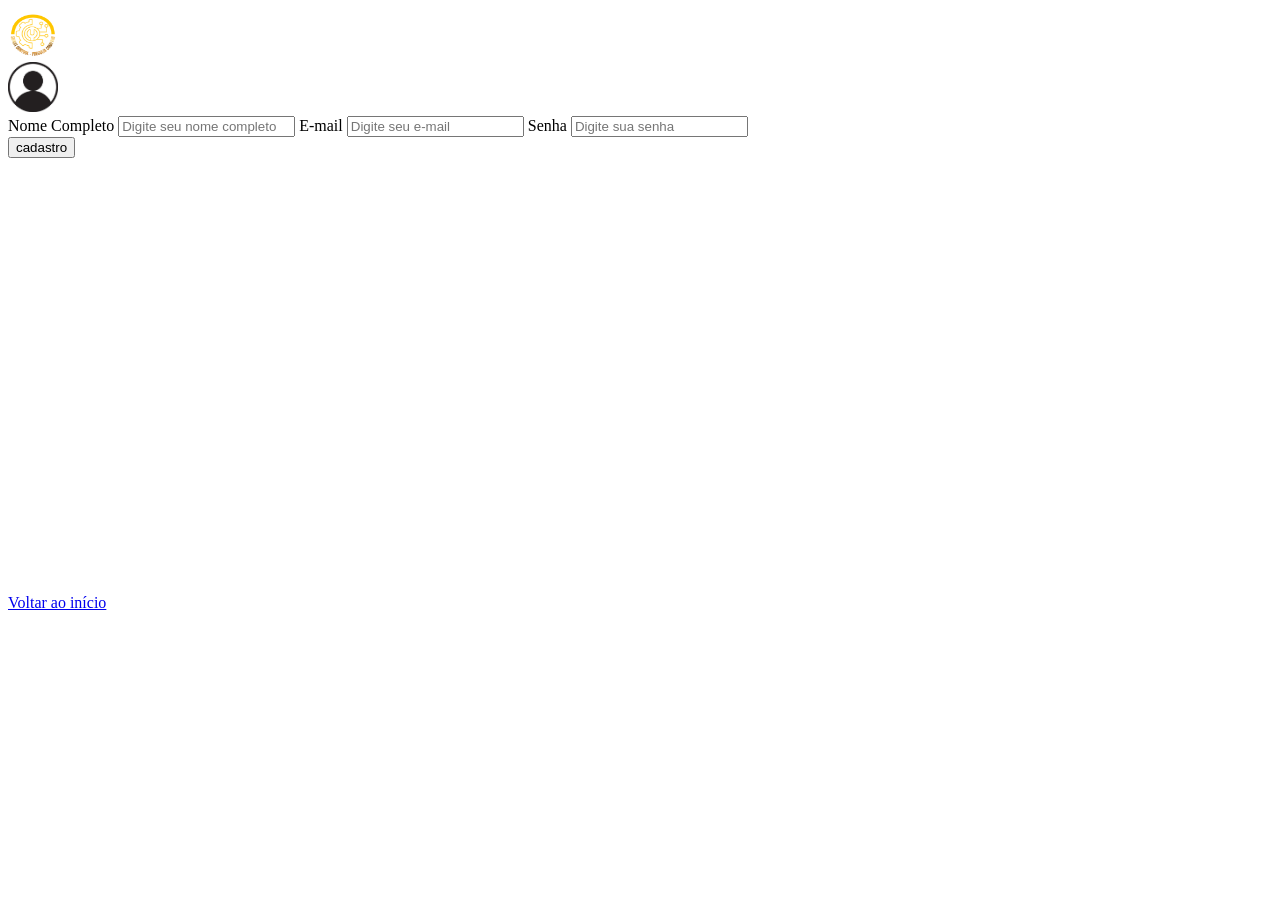
==== cadastro.html @ 61889bcb "Cadastro concluído" ====
<!DOCTYPE html>
<html lang="pt-br">
<head>
    <meta charset="UTF-8">
    <meta name="viewport" content="width=device-width, initial-scale=1.0">
    <title>Document</title>
</head>
<body>

    <header>
        <div id="logo">
            <img src="assets/images/img1.png" alt="Imagem da Logo" height="50" width="50">
        </div>
    </header>

    <div id="perfil">
        <img src="assets/images/img2.png" alt="Imagem de Perfil" height="50" width="50">
    </div>

    <form method="get" action="index.html">
        <label for="nome">Nome Completo</label>
        <input type="text" name="nome_completo" id="nome_completo" placeholder="Digite seu nome completo" required minlength="8">
        <label for="email">E-mail</label>
        <input type="email" name="email" id="email" placeholder="Digite seu e-mail" required minlength="8">
        <label for="senha">Senha</label>
        <input type="password" name="senha" id="senha" placeholder="Digite sua senha" required minlength="8">
        <div>
            <input type="submit" id="cadastro" value="cadastro">
        </div>
    </form>

    <footer>
        <a href="index.html">Voltar ao início</a>
        <iframe src="https://www.google.com/maps/embed?pb=!1m18!1m12!1m3!1d17798.935939677755!2d-43.35831459932561!3d-21.744780531136595!2m3!1f0!2f0!3f0!3m2!1i1024!2i768!4f13.1!3m3!1m2!1s0x989dc682b0776d%3A0x354504dbf7ee8576!2sWebCertificados!5e0!3m2!1spt-BR!2sbr!4v1785874096057!5m2!1spt-BR!2sbr" width="600" height="450" style="border:0;" allowfullscreen="" loading="lazy" referrerpolicy="strict-origin-when-cross-origin"></iframe>
    </footer>

</body>
</html>
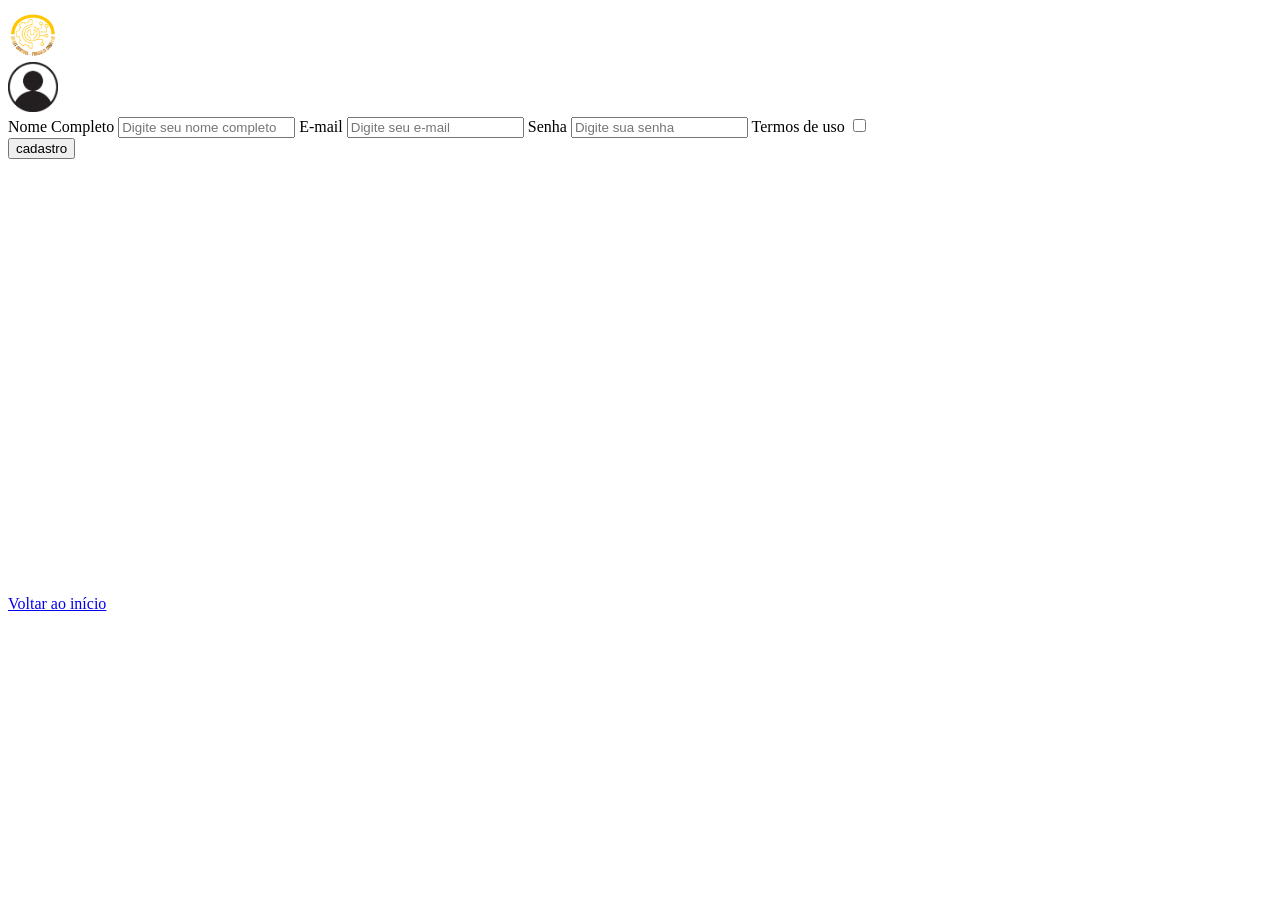
==== commit 5d83fef4: "Só falta o css" ====
--- a/cadastro.html
+++ b/cadastro.html
@@ -3,7 +3,7 @@
 <head>
     <meta charset="UTF-8">
     <meta name="viewport" content="width=device-width, initial-scale=1.0">
-    <title>Document</title>
+    <title>Smart Control - Cadastro</title>
 </head>
 <body>
 
@@ -18,12 +18,14 @@
     </div>
 
     <form method="get" action="index.html">
-        <label for="nome">Nome Completo</label>
-        <input type="text" name="nome_completo" id="nome_completo" placeholder="Digite seu nome completo" required minlength="8">
+        <label for="nome_completo">Nome Completo</label>
+        <input type="text" name="nome_completo" id="nome_completo" placeholder="Digite seu nome completo" required>
         <label for="email">E-mail</label>
-        <input type="email" name="email" id="email" placeholder="Digite seu e-mail" required minlength="8">
+        <input type="email" name="email" id="email" placeholder="Digite seu e-mail" required>
         <label for="senha">Senha</label>
         <input type="password" name="senha" id="senha" placeholder="Digite sua senha" required minlength="8">
+        <label for="termos de uso">Termos de uso</label>
+        <input type="checkbox" name="termos de uso" id="termos de uso">
         <div>
             <input type="submit" id="cadastro" value="cadastro">
         </div>
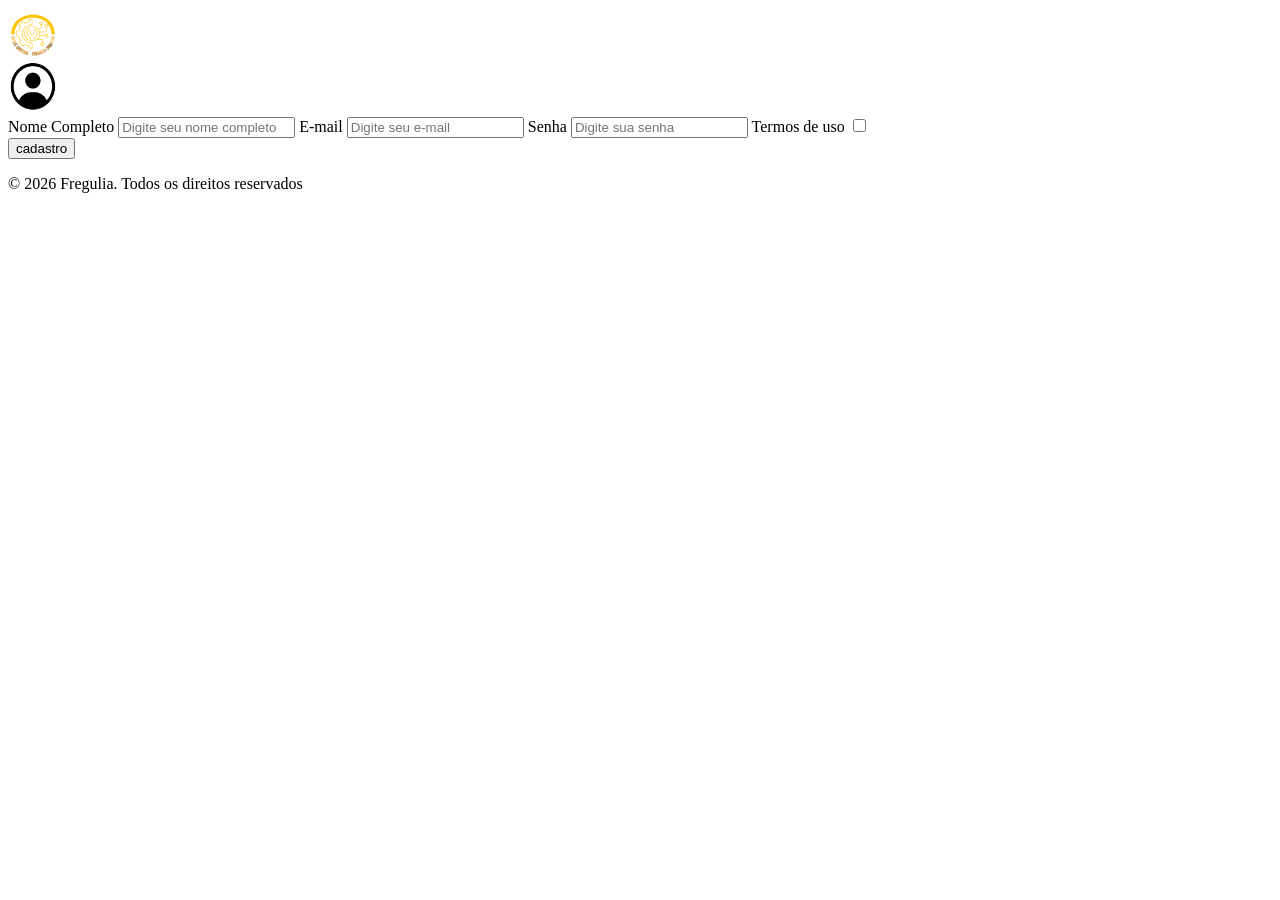
==== commit 0c2ce14f: "iniciando estilização cadastro" ====
--- a/cadastro.html
+++ b/cadastro.html
@@ -6,18 +6,15 @@
     <title>Smart Control - Cadastro</title>
 </head>
 <body>
-
     <header>
         <div id="logo">
             <img src="assets/images/img1.png" alt="Imagem da Logo" height="50" width="50">
         </div>
     </header>
-
     <div id="perfil">
         <img src="assets/images/img2.png" alt="Imagem de Perfil" height="50" width="50">
     </div>
-
-    <form method="get" action="index.html">
+    <form class="form_cadastro" method="get" action="index.html">
         <label for="nome_completo">Nome Completo</label>
         <input type="text" name="nome_completo" id="nome_completo" placeholder="Digite seu nome completo" required>
         <label for="email">E-mail</label>
@@ -30,11 +27,9 @@
             <input type="submit" id="cadastro" value="cadastro">
         </div>
     </form>
-
     <footer>
-        <a href="index.html">Voltar ao início</a>
+        <p>&copy; 2026 Fregulia. Todos os direitos reservados</p>
         <iframe src="https://www.google.com/maps/embed?pb=!1m18!1m12!1m3!1d17798.935939677755!2d-43.35831459932561!3d-21.744780531136595!2m3!1f0!2f0!3f0!3m2!1i1024!2i768!4f13.1!3m3!1m2!1s0x989dc682b0776d%3A0x354504dbf7ee8576!2sWebCertificados!5e0!3m2!1spt-BR!2sbr!4v1785874096057!5m2!1spt-BR!2sbr" width="600" height="450" style="border:0;" allowfullscreen="" loading="lazy" referrerpolicy="strict-origin-when-cross-origin"></iframe>
     </footer>
-
 </body>
 </html>
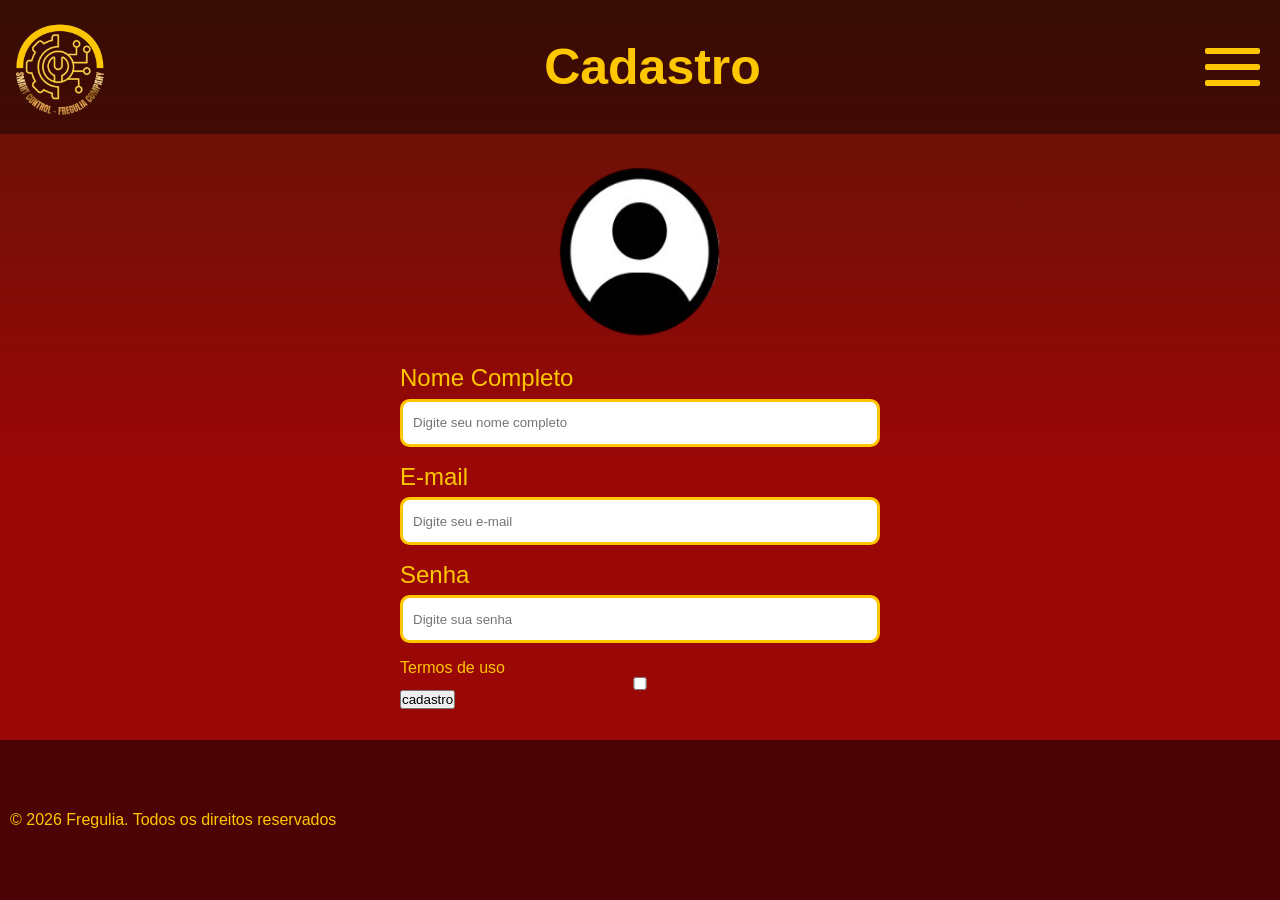
==== commit d255efe5: "terminando cadastro" ====
--- a/cadastro.html
+++ b/cadastro.html
@@ -4,32 +4,54 @@
     <meta charset="UTF-8">
     <meta name="viewport" content="width=device-width, initial-scale=1.0">
     <title>Smart Control - Cadastro</title>
+    <link rel="stylesheet" href="assets/css/cadastro.css">
 </head>
 <body>
     <header>
         <div id="logo">
             <img src="assets/images/img1.png" alt="Imagem da Logo" height="50" width="50">
         </div>
+        <div id="titulo_dashboard">
+            <h1>Cadastro</h1>
+        </div>
+        <details class="menu">
+            <summary id="icone_hamburgueria">
+                <div class="menu_hamburguer">
+                    <span></span>
+                    <span></span>
+                    <span></span>
+                </div>
+            </summary>
+            <nav>
+                <ul>
+                    <li><a href="#">Configurações</a></li>
+                    <li><a href="#">Perfil</a></li>
+                    <li><a href="index.html">Voltar</a></li>
+                </ul>
+            </nav>
+        </details>
     </header>
-    <div id="perfil">
-        <img src="assets/images/img2.png" alt="Imagem de Perfil" height="50" width="50">
-    </div>
-    <form class="form_cadastro" method="get" action="index.html">
-        <label for="nome_completo">Nome Completo</label>
-        <input type="text" name="nome_completo" id="nome_completo" placeholder="Digite seu nome completo" required>
-        <label for="email">E-mail</label>
-        <input type="email" name="email" id="email" placeholder="Digite seu e-mail" required>
-        <label for="senha">Senha</label>
-        <input type="password" name="senha" id="senha" placeholder="Digite sua senha" required minlength="8">
-        <label for="termos de uso">Termos de uso</label>
-        <input type="checkbox" name="termos de uso" id="termos de uso">
-        <div>
-            <input type="submit" id="cadastro" value="cadastro">
+    <main>
+        <div id="perfil">
+            <img src="assets/images/img2.png" alt="Imagem de Perfil" height="180" width="180" style="margin-bottom: 1rem;">
         </div>
-    </form>
+        <form class="form_cadastro" method="get" action="index.html">
+            <label id="label_nome" for="nome_completo">Nome Completo</label>
+            <input type="text" name="nome_completo" id="nome_completo" placeholder="Digite seu nome completo" required>
+            <label id="label_email" for="email">E-mail</label>
+            <input type="email" name="email" id="email" placeholder="Digite seu e-mail" required>
+            <label id="label_senha" for="senha">Senha</label>
+            <input type="password" name="senha" id="senha" placeholder="Digite sua senha" required minlength="8">
+            <label for="termos de uso">Termos de uso</label>
+            <input type="checkbox" name="termos de uso" id="termos de uso">
+            <div>
+                <input type="submit" id="cadastro" value="cadastro">
+            </div>
+        </form>
+    </main>
     <footer>
         <p>&copy; 2026 Fregulia. Todos os direitos reservados</p>
-        <iframe src="https://www.google.com/maps/embed?pb=!1m18!1m12!1m3!1d17798.935939677755!2d-43.35831459932561!3d-21.744780531136595!2m3!1f0!2f0!3f0!3m2!1i1024!2i768!4f13.1!3m3!1m2!1s0x989dc682b0776d%3A0x354504dbf7ee8576!2sWebCertificados!5e0!3m2!1spt-BR!2sbr!4v1785874096057!5m2!1spt-BR!2sbr" width="600" height="450" style="border:0;" allowfullscreen="" loading="lazy" referrerpolicy="strict-origin-when-cross-origin"></iframe>
+        <iframe id="maps" src="https://www.google.com/maps/embed?pb=!1m18!1m12!1m3!1d17798.935939677755!2d-43.35831459932561!3d-21.744780531136595!2m3!1f0!2f0!3f0!3m2!1i1024!2i768!4f13.1!3m3!1m2!1s0x989dc682b0776d%3A0x354504dbf7ee8576!2sWebCertificados!5e0!3m2!1spt-BR!2sbr!4v1785874096057!5m2!1spt-BR!2sbr" width="600" height="450" style="border:0;" allowfullscreen="" loading="lazy" referrerpolicy="strict-origin-when-cross-origin"></iframe>
     </footer>
 </body>
 </html>
--- a/assets/css/cadastro.css
+++ b/assets/css/cadastro.css
@@ -0,0 +1,140 @@
+* {
+    margin: 0;
+    padding: 0;
+    box-sizing: border-box;
+    font-family: 'Franklin Gothic Medium', 'Arial Narrow', Arial, sans-serif;
+}
+
+:root {
+    --bg-color: linear-gradient(180deg, rgba(91, 21, 6, 1) 0%, rgba(153, 7, 7, 1) 50%);
+    --bg-color-opc: linear-gradient(180deg, rgba(91, 21, 6, 0.8) 0%, rgba(153, 7, 7, 0.8) 50%);
+    --color-pd: #ffc700;
+    --color-black: #000000;
+    --color-black-opc: rgba(0, 0, 0, 0.5)
+}
+
+header {
+    display: flex;
+    justify-content: space-between;
+    align-items: center;
+    padding: 10px;
+    background: rgba(0, 0, 0, 0.4);
+    top: 0;
+    position: sticky;
+}
+
+body {
+    height: 100vh;
+    background: var(--bg-color);
+    color: var(--color-pd);
+    background-attachment: fixed;
+    display: flex;
+    flex-direction: column;
+    justify-content: space-between;
+}
+
+main {
+    display: flex;
+    flex-direction: column;
+    align-items: center;
+}
+
+footer {
+    display: flex;
+    justify-content: space-between;
+    padding: 10px;
+    align-items: center;
+    background: var(--color-black-opc);
+    max-height: 10rem;
+}
+
+footer ul {
+    display: flex;
+    flex-direction: column;
+    gap: 5px;
+    font-size: clamp(13px, 1.5vw, 16px);
+}
+
+footer p {
+    font-size: clamp(13px, 1.5vw, 16px);
+}
+
+nav {
+    position: absolute;
+    padding: 20px;
+    background-color: rgba(0, 0, 0, 0.6);
+    border-radius: 16px;
+    right: 20px;
+}
+
+nav ul {
+    list-style: none;
+}
+
+nav ul li {
+    margin: 5px;
+    transition: all 0.3s ease-in-out;
+}
+
+nav ul li:hover {
+    transform: scale(1.1);
+}
+
+nav a {
+    text-decoration: none;
+    color: var(--color-pd);
+}
+
+#icone_hamburgueria::marker {
+    content: "";
+}
+
+#icone_hamburgueria {
+    cursor: pointer;
+}
+
+#logo img{
+    width: clamp(55px, 8vw, 100px);
+    height: auto;
+}
+ 
+.menu_hamburguer span {
+    display: block;
+    height: clamp(4px, 0.5vw, 6px);
+    width: clamp(35px, 5vw, 55px);
+    background-color: var(--color-pd);
+    border-radius: 2px;
+    margin: clamp(6px, 0.8vw, 10px);
+}
+
+#titulo_dashboard {
+    font-size: clamp(16px, 2.5vw, 25px);
+    text-align: center;
+}
+
+#maps {
+    max-width: 14rem;
+    max-height: 8rem;
+    margin: 1rem;
+    border-radius: 1rem;
+}
+
+.form_cadastro {
+    display: flex;
+    flex-direction: column;
+    width: 100%;
+    max-width: 30rem;
+}
+
+#nome_completo, #email, #senha {
+    height: 3rem;
+    border: 3px solid var(--color-pd);
+    border-radius: 0.6rem;
+    padding-left: 10px;
+    margin-bottom: 1rem;
+}
+
+#label_nome, #label_email, #label_senha {
+    font-size: 1.5rem;
+    margin-bottom: 0.4rem;
+}
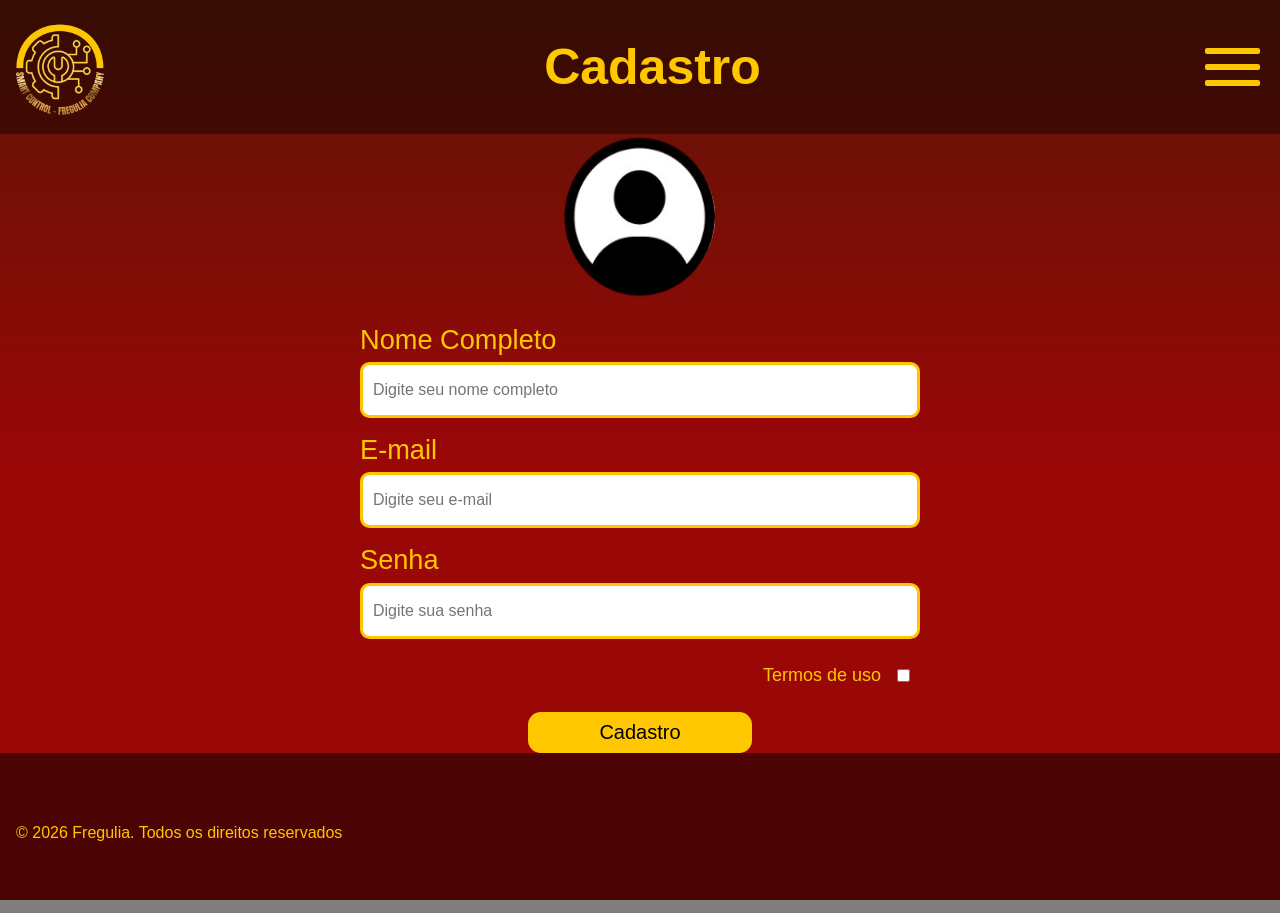
==== commit 25ee19f8: "cadastro finalizado" ====
--- a/cadastro.html
+++ b/cadastro.html
@@ -33,7 +33,7 @@
     </header>
     <main>
         <div id="perfil">
-            <img src="assets/images/img2.png" alt="Imagem de Perfil" height="180" width="180" style="margin-bottom: 1rem;">
+            <img src="assets/images/img2.png" alt="Imagem de Perfil" height="170" width="170" style="margin-bottom: 1rem;">
         </div>
         <form class="form_cadastro" method="get" action="index.html">
             <label id="label_nome" for="nome_completo">Nome Completo</label>
@@ -42,10 +42,12 @@
             <input type="email" name="email" id="email" placeholder="Digite seu e-mail" required>
             <label id="label_senha" for="senha">Senha</label>
             <input type="password" name="senha" id="senha" placeholder="Digite sua senha" required minlength="8">
-            <label for="termos de uso">Termos de uso</label>
-            <input type="checkbox" name="termos de uso" id="termos de uso">
-            <div>
-                <input type="submit" id="cadastro" value="cadastro">
+            <div class="termosUso">
+                <label for="termos de uso">Termos de uso</label>
+                <input type="checkbox" name="termos de uso" id="termos de uso">
+            </div>
+            <div id="cadastro">
+                <input id="cadastroBtn" type="submit" value="Cadastro">
             </div>
         </form>
     </main>
--- a/assets/css/cadastro.css
+++ b/assets/css/cadastro.css
@@ -42,10 +42,11 @@
 footer {
     display: flex;
     justify-content: space-between;
-    padding: 10px;
+    padding: 1rem;
     align-items: center;
     background: var(--color-black-opc);
     max-height: 10rem;
+    gap: 2rem;
 }
 
 footer ul {
@@ -113,9 +114,8 @@
 }
 
 #maps {
-    max-width: 14rem;
+    min-width: 14rem;
     max-height: 8rem;
-    margin: 1rem;
     border-radius: 1rem;
 }
 
@@ -123,18 +123,56 @@
     display: flex;
     flex-direction: column;
     width: 100%;
-    max-width: 30rem;
+    width: clamp(20rem, 50vw, 35rem);
 }
 
 #nome_completo, #email, #senha {
-    height: 3rem;
+    height: 3.5rem;
     border: 3px solid var(--color-pd);
     border-radius: 0.6rem;
     padding-left: 10px;
     margin-bottom: 1rem;
+    font-size: 1rem;
+}
+
+#nome_completo:focus, #email:focus, #senha:focus {
+    outline: none;
 }
 
 #label_nome, #label_email, #label_senha {
-    font-size: 1.5rem;
+    font-size: 1.7rem;
     margin-bottom: 0.4rem;
+}
+
+.termosUso {
+    gap: 1rem;
+    display: flex;
+    align-items: center;
+    justify-content: flex-end;
+    margin-bottom: 1rem;
+    padding: 10px;
+}
+
+.termosUso label {
+    font-size: 18px;
+}
+
+#cadastroBtn {
+    width: 40%;
+    height: 2.6rem;
+    border-radius: 0.8rem;
+    border: none;
+    background-color: #ffc700;
+    font-size: 20px;
+    transition: all 0.3s ease-in-out;
+}
+
+#cadastroBtn:hover {
+    transform: scale(1.06);
+    cursor: pointer;
+}
+
+#cadastro {
+    display: flex;
+    justify-content: center;
 }
